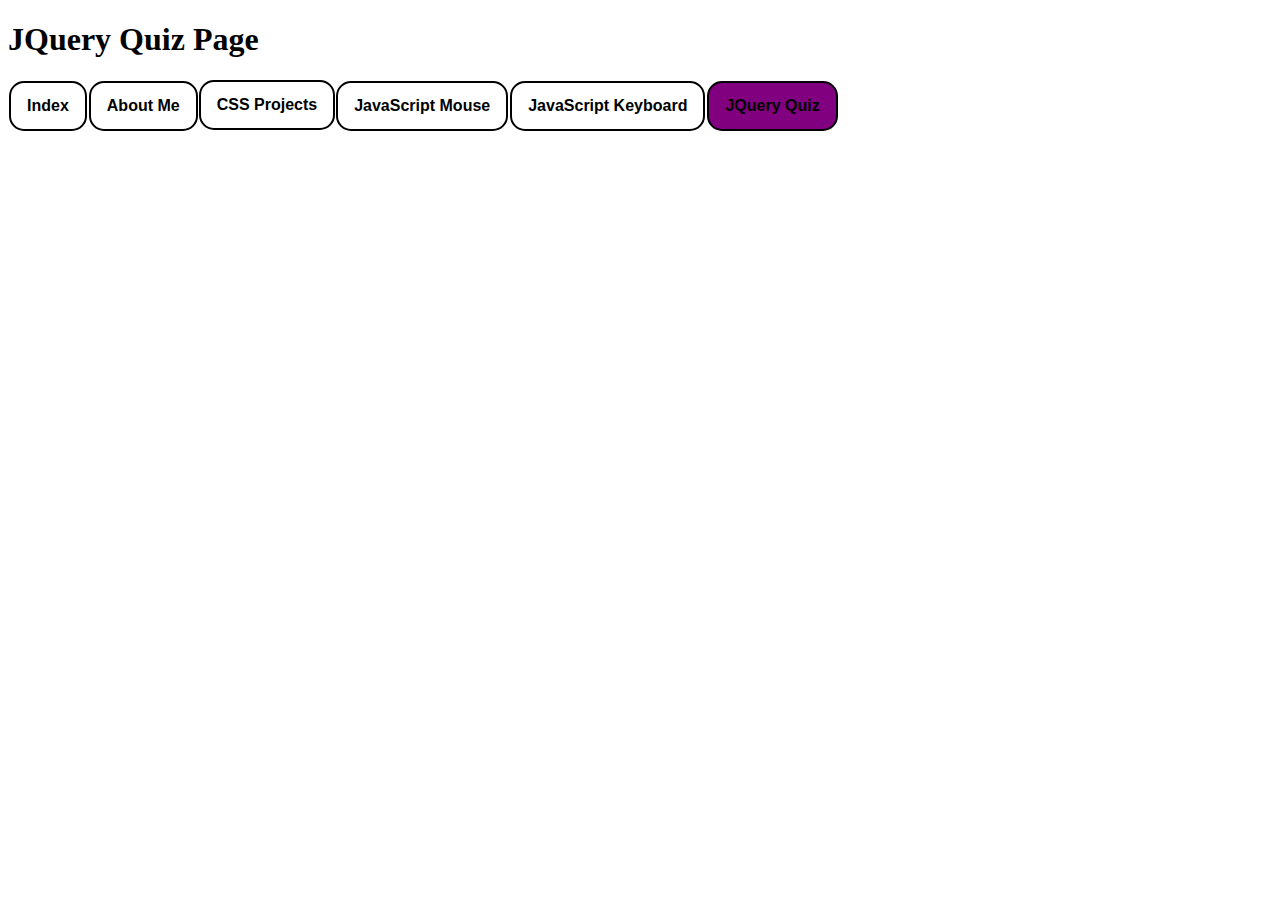
==== jquery/quiz.html @ e1d27a44 "Imported jQuery" ====
<!DOCTYPE html>
<html lang="en-US">
<head>
    <title>JQuery Quiz</title>    
    <meta charset="UTF-8">
    <meta name="viewport" content="width=device-width, initial-scale=1.0"> 
    <meta name="author" content="Lexie Ludeman">
    <link rel="stylesheet" type="text/css" href="../NavBar.css" />
    <link rel="stylesheet" type="text/css" href="quiz.css" />
    <script type="text/javascript" src="quiz.js" ></script>
    <script src="https://ajax.googleapis.com/ajax/libs/jquery/3.3.1/jquery.min.js"></script>
</head>
<body>
    <header>
        <h1>JQuery Quiz Page</h1>
        <ul class="navbar">
            <li><a href="../index.html">Index</a></li>
            <li><a href="../aboutme/aboutme.html">About Me</a></li>
            <div class="dropdown">
                <button class="dropbtn">CSS Projects</button>
                <div class="dropdown-content">
                    <a href="../csstutorials/turtlecoders.html">Turtle Coders</a>
                    <a href="../csstutorials/posex.html">Position Example</a>
                    <a href="../csstutorials/floatExBoxes.html">The Box Model</a>
                    <a href="../csstutorials/clearEx.html">Float and Clear</a>
                </div>
            </div>
            <li><a href="../javascript/jsmouse.html">JavaScript Mouse</a></li>
            <li><a href="../javascript/jskeyboard.html">JavaScript Keyboard</a></li>      
            <li><a id="active" href="quiz.html">JQuery Quiz</a></li>      
        </ul>
    </header>






</body>

</html>
---- NavBar.css ----
/* NavBar Styling */

.navbar {
    list-style-type:none;
    margin: 0;
    padding: 0px;
    overflow: hidden;
    font-family: Arial, Helvetica, sans-serif;
}

.navbar a {
    float: left;
    font-size: 16px;
    color: black;
    text-align: center;
    text-decoration: none;
    display: block;
    padding: 14px 16px;
    font-weight: bold;
    border: solid black 2px;
    border-radius: 15px;
    margin: 1px;
    background-color: #ffffff;
}

.dropdown {
    float: left;
    overflow: hidden;
}

.dropdown .dropbtn {
    font-size: 16px;    
    border: solid 2px black;
    outline: none;
    color: black;
    padding: 14px 16px;
    margin: 0;
    font-weight: bold;
    border-radius: 15px;
    background-color: #ffffff;
}

.navbar a:hover, .dropdown:hover .dropbtn {
    background-color: black;
    color: #ffffff;
}

.dropdown-content {
    display: none;
    position: absolute;
    min-width: 160px;
    box-shadow: 0px 8px 16px 0px rgba(0,0,0,0.2);
    z-index: 1;
    border: 2px solid black;
    border-radius: 15px;
    padding: 2px;
}

.dropdown-content a {
    float: none;
    color: black;
    padding: 12px 16px;
    text-decoration: none;
    display: block;
    text-align: left;
    background-color: #ffffff;
}

.dropdown-content a:hover {
    background-color: #333333;
    color: #ffffff;
}

.dropdown:hover .dropdown-content {
    display: block;
}

#active {
    background-color:purple;
    pointer-events: none;
    cursor: default;
}
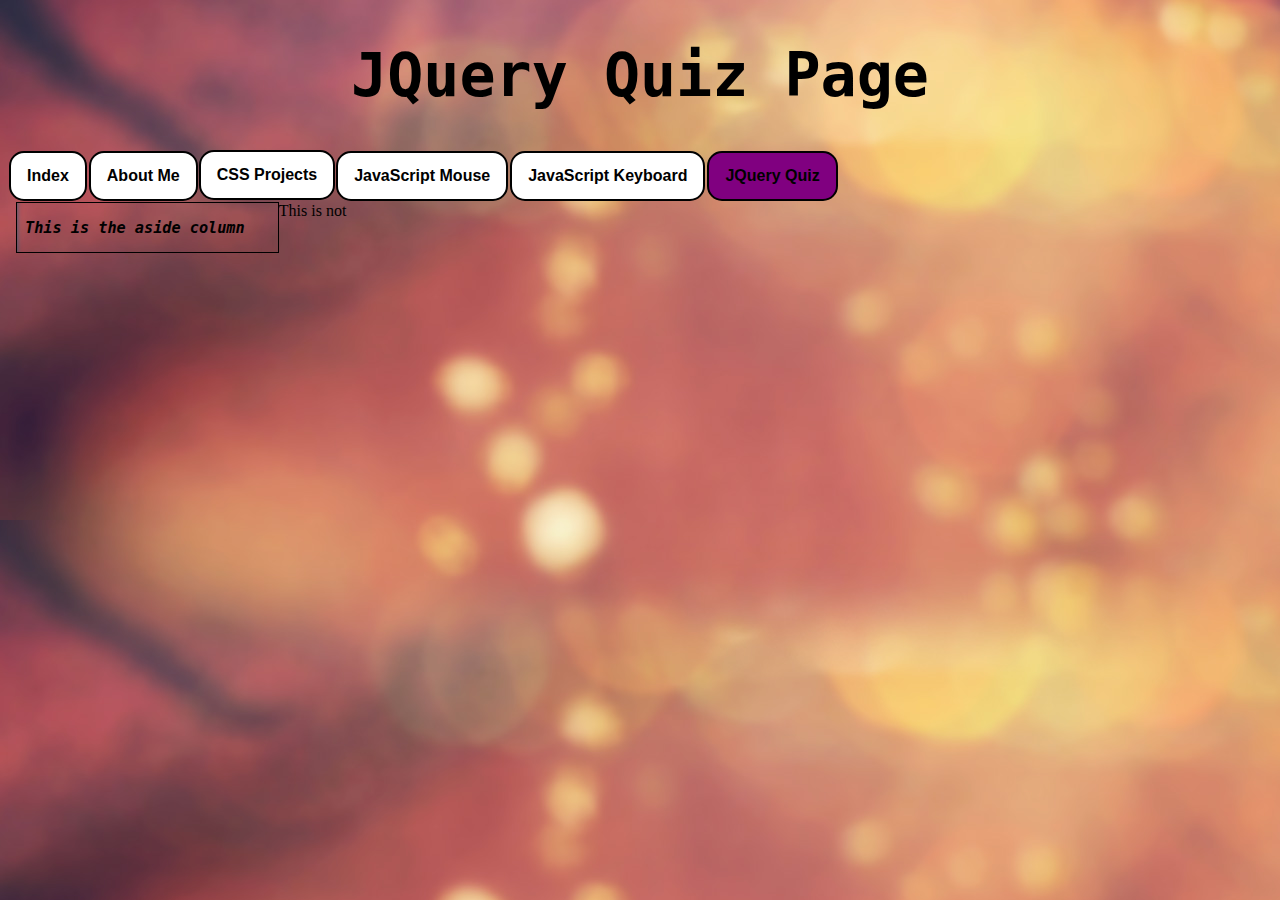
==== commit d238ac27: "Messed with aside" ====
--- a/jquery/quiz.html
+++ b/jquery/quiz.html
@@ -31,8 +31,9 @@
         </ul>
     </header>
 
+    <aside><h3>This is the aside column</h3></aside>
 
-
+    This is not
 
 
 
--- a/jquery/quiz.css
+++ b/jquery/quiz.css
@@ -0,0 +1,48 @@
+body {
+    background-image:url('../images/background.jpg');
+}
+
+h1 {
+    text-align:center;
+    font-size: 60px;
+    font-family: monospace;
+}
+p {
+    text-align:left;
+    font-size: 20px;
+    font-family:monospace;
+    width: 70%;
+    margin-left: auto;
+    margin-right: auto;
+}
+h2 {
+    text-align:center;
+    font-size: 50px;
+    font-family: monospace;
+}
+
+aside {
+    width: 20%;
+    height: 80%;
+    padding-left: .5rem;
+    margin-left: .5rem;
+    float: left;
+    box-shadow: inset 5px 0 5px -5px #29627e;
+    font-style: italic;
+    color: black;
+    border: 1px solid black;
+    font-family: monospace;
+}
+
+
+/* TO DO: 
+
+    There should be a sidebar that lists the questions attempted.  This needs to be done with the aside semantic tag.
+    There should be a content area for handling the questions.
+    A label and box to display the question.
+    A label and box to accept the answer - for simplicity we will use all true/false questions.
+    Radio buttons to select the answer and a button to submit the answer
+    None of the radio buttons should be checked at the beginning
+    Four boxes to select a question (choose a theme for your quiz and four relevant questions to that theme).
+
+    */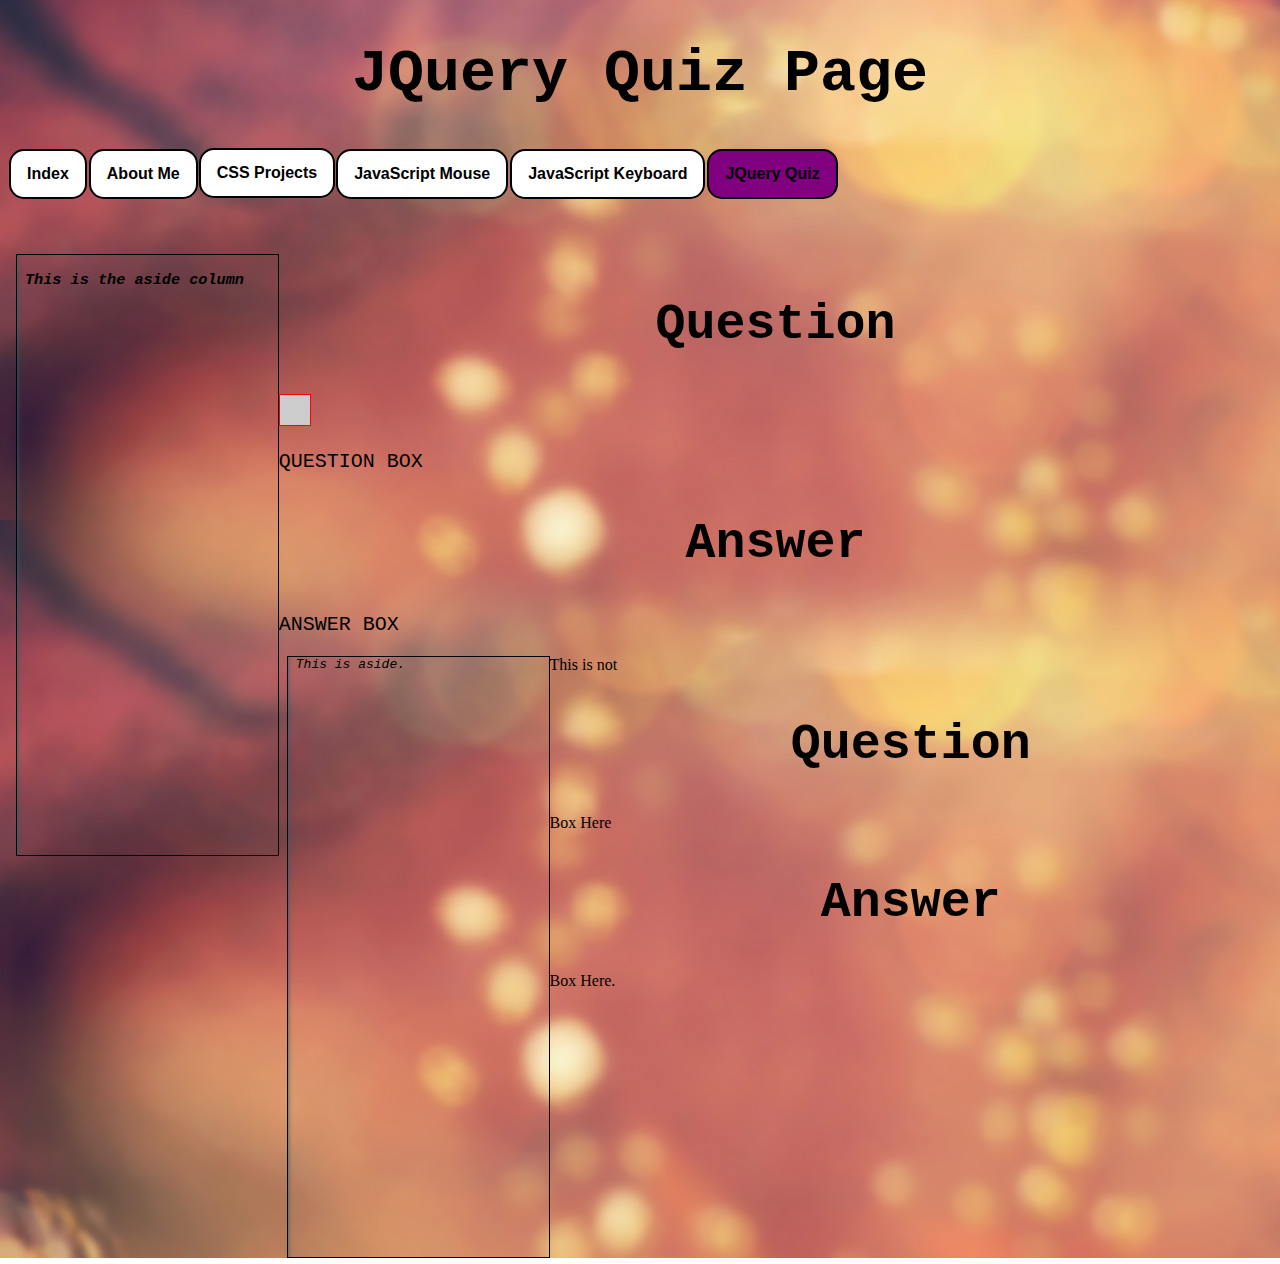
==== commit 0bd516f1: "Merge branch 'master' of https://github.com/talinomedina/Web-Programming-Page" ====
--- a/jquery/quiz.html
+++ b/jquery/quiz.html
@@ -30,13 +30,42 @@
             <li><a id="active" href="quiz.html">JQuery Quiz</a></li>      
         </ul>
     </header>
+    <br><br><br>
 
     <aside><h3>This is the aside column</h3></aside>
+    <section>
+        <h2>Question</h2>
+        <a class="qBox" href=""></a>
+        <p id="questionSpace">QUESTION BOX</p> 
+    </section>
 
+    <section>
+        <h2>Answer</h2></h2>
+        <p id="answerSpace">ANSWER BOX</p>
+    </section>
     This is not
+
+
+
+    <aside id="questionHistory" >
+        This is aside.
+    </aside>
+
+    <h2>Question</h2>
+    <section class="question" >
+        Box Here
+    </section>
+
+    <h2>Answer</h2>
+    <section class="answer" >
+        Box Here.
+    </section>
+
 
 
 
 </body>
 
-</html>+</html>
+
+
--- a/jquery/quiz.css
+++ b/jquery/quiz.css
@@ -20,10 +20,14 @@
     font-size: 50px;
     font-family: monospace;
 }
+#questionHistory {
+    display: block;
+    position: left;
+}
 
 aside {
     width: 20%;
-    height: 80%;
+    height: 600px;
     padding-left: .5rem;
     margin-left: .5rem;
     float: left;
@@ -45,4 +49,22 @@
     None of the radio buttons should be checked at the beginning
     Four boxes to select a question (choose a theme for your quiz and four relevant questions to that theme).
 
-    */+    */
+
+    .qBox {
+        display:inline-block;
+        width:30px;
+        height:30px;
+        background-color:#ccc;
+        border:1px solid #ff0000;
+    }
+
+p {
+    padding-left: 15px;
+    margin-left: 15px;
+    float: auto;
+}
+
+#answerSpace, #questionSpace {
+
+}